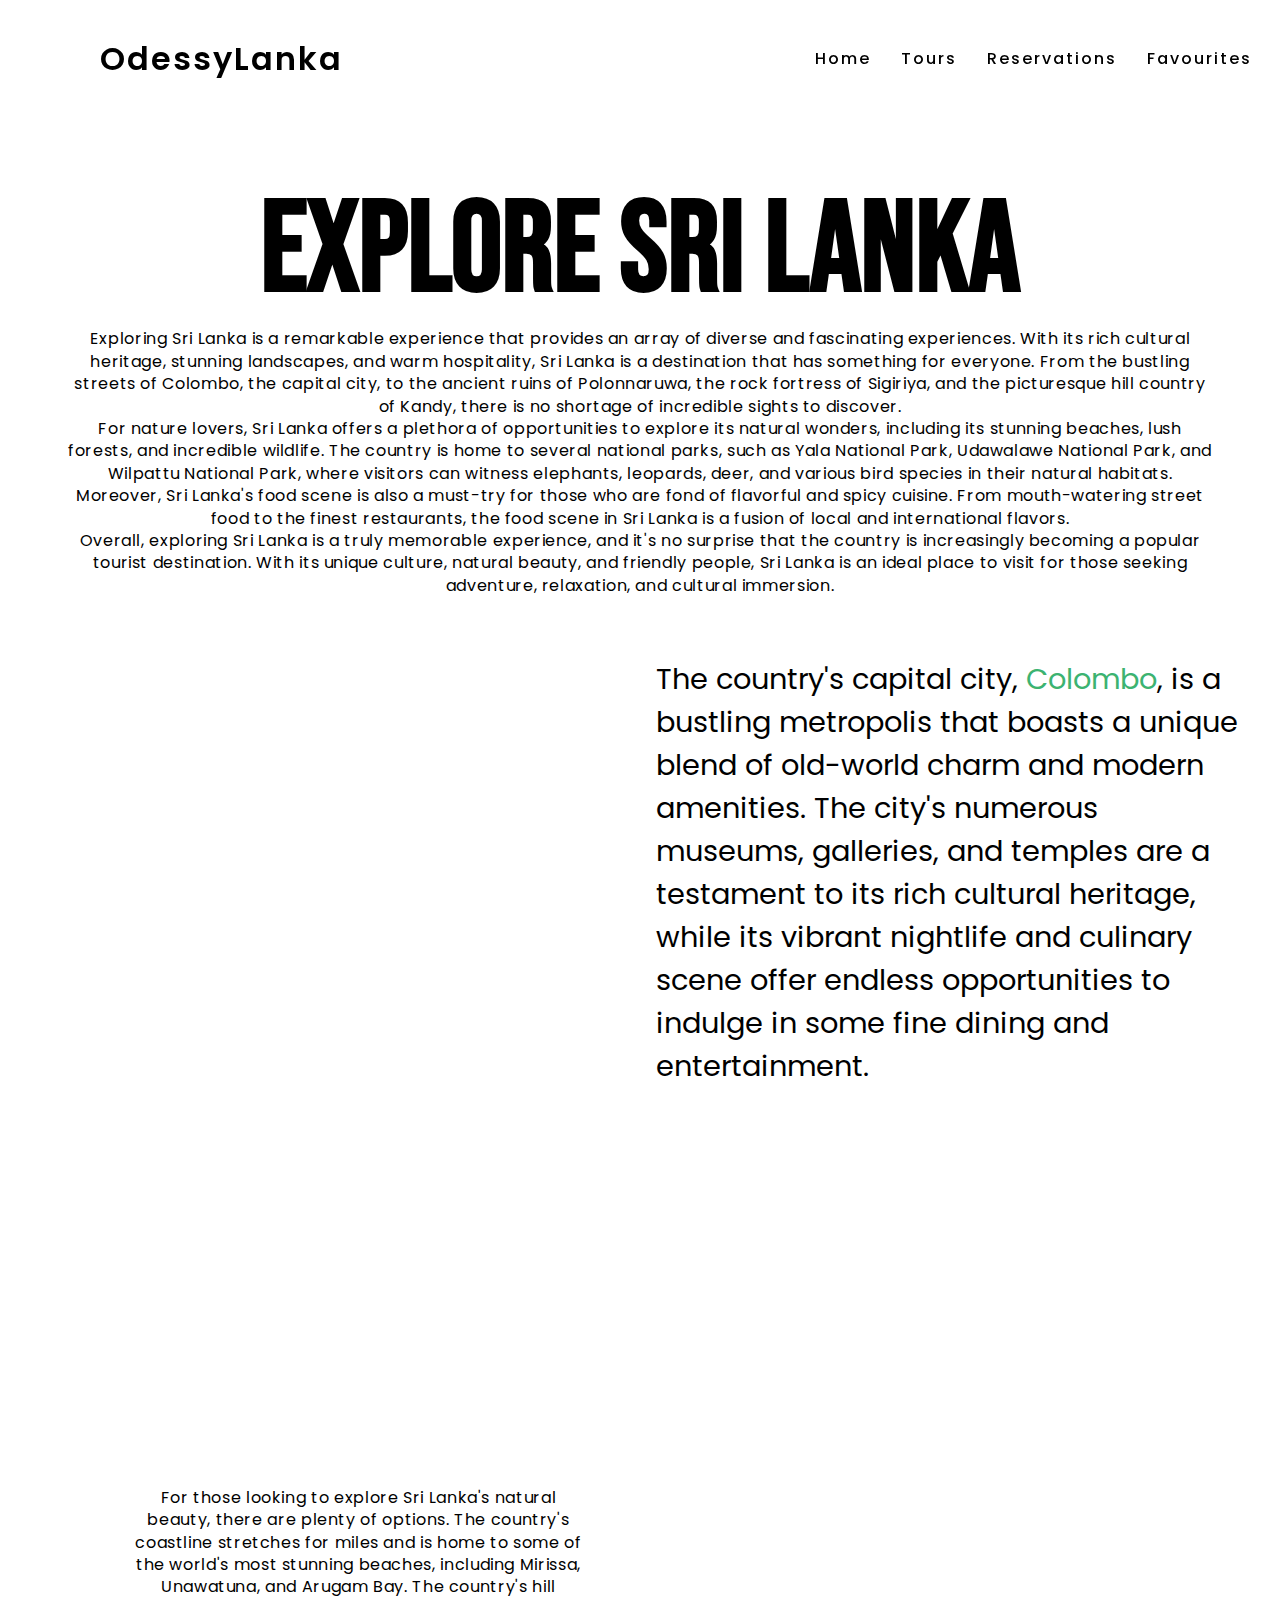
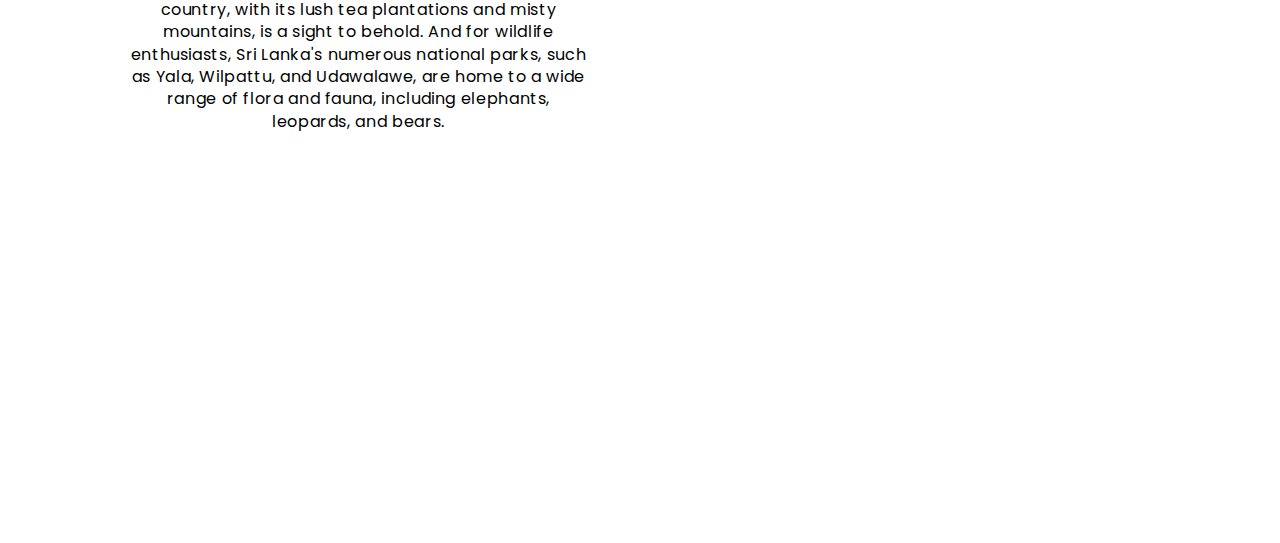
==== pages/exlporesl.html @ db80be50 "Add files via upload" ====
<!DOCTYPE html>
<html lang="en">
<head>
    <meta charset="UTF-8">
    <meta http-equiv="X-UA-Compatible" content="IE=edge">
    <meta name="viewport" content="width=device-width, initial-scale=1.0">
    <title>Explore Sri Lanka</title>

    <link rel="stylesheet" href="../css/tour.css">
    <script src="js/main.js"></script>
</head>
<body>
    <!-- navbar-->
    <header>
        <a href="#" class="logo">Odessy<span>Lanka</span></a>
        <ul>
            <li><a href="../index.html">Home</a></li>
            <li><a href="tours.html">Tours</a></li>
            <li><a href="../pages/reservations.html">Reservations</a></li>
            <li><a href="../pages/favourites.html">Favourites</a></li>
            <li><a href="#">Contact</a></li>
        </ul>
    </header>
    <script type="text/javascript">
        window.addEventListener('scroll', function() {
            let header = document.querySelector('header');
            header.classList.toggle('sticky', window.scrollY > 0);
          });
    </script>




    <section class="explore-section">
        <h1>EXPLORE SRI LANKA</h1>
         <p>Exploring Sri Lanka is a remarkable experience that provides an array of diverse and fascinating experiences. With its rich cultural heritage, stunning landscapes, and warm hospitality, Sri Lanka is a destination that has something for everyone. From the bustling streets of Colombo, the capital city, to the ancient ruins of Polonnaruwa, the rock fortress of Sigiriya, and the picturesque hill country of Kandy, there is no shortage of incredible sights to discover.<br>
            For nature lovers, Sri Lanka offers a plethora of opportunities to explore its natural wonders, including its stunning beaches, lush forests, and incredible wildlife. The country is home to several national parks, such as Yala National Park, Udawalawe National Park, and Wilpattu National Park, where visitors can witness elephants, leopards, deer, and various bird species in their natural habitats.<br>
            
            Moreover, Sri Lanka's food scene is also a must-try for those who are fond of flavorful and spicy cuisine. From mouth-watering street food to the finest restaurants, the food scene in Sri Lanka is a fusion of local and international flavors.<br>
            
            Overall, exploring Sri Lanka is a truly memorable experience, and it's no surprise that the country is increasingly becoming a popular tourist destination. With its unique culture, natural beauty, and friendly people, Sri Lanka is an ideal place to visit for those seeking adventure, relaxation, and cultural immersion.</p>
    </section>



    <div class="explore-capital">
        <div class="exp-left">

        </div>


        <div class="exp-right">
            <p>The country's capital city, <span>Colombo</span>, is a bustling metropolis that boasts a unique blend of old-world charm and modern amenities. The city's numerous museums, galleries, and temples are a testament to its rich cultural heritage, while its vibrant nightlife and culinary scene offer endless opportunities to indulge in some fine dining and entertainment.</p>
        </div>
    </div>



    <div class="explore-wild">
        <div class="expwild-left">

        </div>


        <div class="expwild-right">
            <p>For those looking to explore Sri Lanka's natural beauty, there are plenty of options. The country's coastline stretches for miles and is home to some of the world's most stunning beaches, including <span>Mirissa</span>, <span>Unawatuna</span>, and <span>Arugam Bay</span>. The country's hill country, with its lush tea plantations and misty mountains, is a sight to behold. And for wildlife enthusiasts, Sri Lanka's numerous national parks, such as <span>Yala</span>, Wilpattu, and <span>Udawalawe</span>, are home to a wide range of flora and fauna, including <span>elephants</span>, <span>leopards</span>, and bears.</p>
        </div>
    </div>
    
</body>
</html>
---- css/tour.css ----
@import url('https://fonts.googleapis.com/css2?family=Raleway:ital,wght@0,100;0,200;0,300;0,400;0,500;0,600;0,700;0,800;0,900;1,100;1,200;1,300;1,400;1,500;1,600;1,700;1,800;1,900&display=swap');
@import url('https://fonts.googleapis.com/css2?family=Bebas+Neue&display=swap');
@import url('https://fonts.googleapis.com/css2?family=Poppins:ital,wght@0,100;0,200;0,300;0,400;0,500;0,600;0,700;0,800;0,900;1,100;1,200;1,300;1,400;1,500;1,600;1,700;1,800;1,900&display=swap');

body {
    font-family: 'Poppins', sans-serif;
    margin: 0;
    padding: 0;
  }
  a {
    text-decoration: none;
  }

  /* NAVBAR START */
header {
    position: fixed;
    top: 0;
    left: 0;
    width: 100%;
    display: flex;
    justify-content: space-between;
    align-items: center;
    transition: 0.5s;
    padding: 30px 100px;
    z-index: 10000;
  }
  
  header.sticky {
    padding: 5px 100px;
    background: rgba(32, 32, 32, 0.623);
    backdrop-filter: blur(8.1px);
    -webkit-backdrop-filter: blur(8.1px);
  }
  
  header .logo {
    position: relative;
    font-weight: 600;
    color: #000;
    text-decoration: none;
    font-size: 2em;
    /* text-transform: uppercase; */
    letter-spacing: 2px;
    transition: 0.6s;
  }
  
  header ul {
    position: relative;
    display: flex;
    justify-content: center;
    align-items: center;
  }
  
  header ul li {
    position: relative;
    list-style: none;
  }
  
  header ul li a {
    position: relative;
    margin: 0 15px;
    text-decoration: none;
    color: #000;
    letter-spacing: 2px;
    font-weight: 500;
    transiton: 0.6s;
  }
  
  header.sticky .logo,
  header.sticky li a {
    color:#fafafa;;
  }
/* NAVBAR END */



/* MAIN AREA START */
.main{
    height: 100vh;
    padding:0 6em ;
}
.main h1{
    font-family: 'Bebas Neue', cursive;
    font-size: 6rem;
    padding-top: 0.6em;
    letter-spacing: 0.04em;
    line-height: 1em;
    margin-bottom: 0;
     margin-top: 0.8em;
     text-align: center;
}
.main h2{
    font-weight: 300;
}

.pref-container{
    width: 100%;
    display: flex;
    /* padding: 0.8em; */
}
.pref-left{
    width: 50%;
    padding: 0.8em;
}
.pref-right{
    width: 50%;
    padding: 0.8em;
}
.pref-left .base-card,.pref-right .base-card{
    padding: 1em;
    border: 1px solid #000;
    margin-bottom: 1.6em;
    vertical-align: middle;
    align-items: center;
    background-color: #fafafa;

}
.pref-left .base-card h1, .pref-right .base-card h1{
  padding-top: 0;
  margin-top: 0;
  letter-spacing: 0.04em;
  font-size: 3rem;
  text-align: center;
  justify-content: center;
  color: #383838;

}



.trending h1, .recently-added h1{
  font-size: 4rem;
  text-align: left;
  color: #383838;
  margin-top: 0;
}
/* MAIN AREA END*/






/* TRENDING START*/
.trending-container{
  display: flex;
  width: 100%;
}
.tr-slider{
  display: flex;
}
#c1{
  background-image: url("https://images.unsplash.com/photo-1569670380685-169d7737183d?ixlib=rb-4.0.3&ixid=MnwxMjA3fDB8MHxwaG90by1wYWdlfHx8fGVufDB8fHx8&auto=format&fit=crop&w=1374&q=80");
  background-size: 300px 420px;
}
#c2{
  background-image: url("https://images.unsplash.com/photo-1571406761758-9a3eed5338ef?ixlib=rb-4.0.3&ixid=MnwxMjA3fDB8MHxwaG90by1wYWdlfHx8fGVufDB8fHx8&auto=format&fit=crop&w=1374&q=80");
  background-size: 280px 400px;
}
#c3{
  background-image: url("https://images.unsplash.com/photo-1525849306000-cc26ceb5c1d7?ixlib=rb-4.0.3&ixid=MnwxMjA3fDB8MHxwaG90by1wYWdlfHx8fGVufDB8fHx8&auto=format&fit=crop&w=1470&q=80");
  background-size: 280px 400px;
}
#c4{
  background-image: url("https://images.unsplash.com/photo-1627895457805-c7bf42cb9873?ixlib=rb-4.0.3&ixid=MnwxMjA3fDB8MHxwaG90by1wYWdlfHx8fGVufDB8fHx8&auto=format&fit=crop&w=1374&q=80");
  background-size: 280px 400px;
}
#cc1{
  background-size: 280px 400px;
  background-image: url("https://images.pexels.com/photos/6031391/pexels-photo-6031391.jpeg?auto=compress&cs=tinysrgb&w=1260&h=750&dpr=1")
}
#cc2{
  background-size: 280px 400px;
  background-image: url("https://images.pexels.com/photos/3250362/pexels-photo-3250362.jpeg")
}
#cc3{
  background-size: 280px 400px;
  background-image: url("https://images.unsplash.com/photo-1586847956959-3f47dab7bfc9?ixlib=rb-4.0.3&ixid=MnwxMjA3fDB8MHxwaG90by1wYWdlfHx8fGVufDB8fHx8&auto=format&fit=crop&w=1374&q=80")
}
#cc4{
  background-size: 280px 400px;
  background-image: url("https://images.pexels.com/photos/3997986/pexels-photo-3997986.jpeg?auto=compress&cs=tinysrgb&w=1260&h=750&dpr=1")
}
.tr-card{
  margin: 10px;
  width: 300px;
  height: 400px;
  background-color: rgba(32, 32, 32, 0.623);
  /* border: 1px solid #383838; */
}
.tr-info{
  padding-left: 20px;
  padding-right: 20px;
  height: 350px;
  background-color: rgba(32, 32, 32, 0.178);
}
.dark-tint{
  background-color: rgba(32, 32, 32, 0.623);
}
.tr-card h3{
  font-family: 'Bebas Neue', cursive;
  font-size: 2rem;
  color: #fafafa;
  margin-top: 200px;
  margin-bottom: 0;

}
.tr-card p{
  font-size: 0.8rem;
  color: #fafafa;
  margin-top: 0;
  padding-bottom: 20px;
}
/* .tr-book{
  color: #fafafa;
  margin: 0;
  padding: 0.8em;
  background-color: #383838;
}
.tr-book a{
    color: #fafafa;
}
.tr-book h4{
  margin: 0;
  text-align: center;
  font-weight: 400;
}
.tr-book:hover{
  background-color: #fafafa;
  color: #383838;
  transition: 0.4s;
  cursor: pointer;
}
.tr-book:hover a{
  background-color: #fafafa;
  color: #383838;
} */
/* .quick-view a{
  padding: 0.5em;
  background-color: #fafafa;
  color: #383838;
  font-size: 0.8rem;
} */
/* TRENDING END*/














/* quick view test */
.modal-window {
  position: fixed;
  background-color: rgba(255, 255, 255, 0.25);
  top: 0;
  right: 0;
  bottom: 0;
  left: 0;
  z-index: 999;
  visibility: hidden;
  opacity: 0;
  pointer-events: none;
  transition: all 0.3s;
}
.modal-window:target {
  visibility: visible;
  opacity: 1;
  pointer-events: auto;
}
.modal-window > div {
  width: 60rem;
  position: absolute;
  top: 50%;
  left: 50%;
  transform: translate(-50%, -50%);
  padding: 2em;
  background: white;
  outline: 1px solid #000;
}
.modal-window header {
  font-weight: bold;
}
.modal-window h1 {
  font-size: 150%;
  margin: 0 0 15px;
}
.modal-close {
  color: #aaa;
  line-height: 50px;
  font-size: 80%;
  position: absolute;
  right: 0;
  text-align: center;
  top: 0;
  width: 70px;
  text-decoration: none;
}
.modal-close:hover {
  color: black;
}
/* Demo Styles */

.container {
  display: grid;
  justify-content: center;
  align-items: center;
  height: 100vh;
}

.modal-window div:not(:last-of-type) {
  margin-bottom: 15px;
}
.logo {
  max-width: 150px;
  display: block;
}
small {
  color: lightgray;
}
.btn {
  background-color: rgb(9, 119, 33);
  /* padding: 1em 1.5em; */
  text-decoration: none;
  z-index: 10000;
  color: #fafafa;
  display: block;
  width: 300px;
  padding-top: 0.8em;
  padding-bottom: 0.8em;
  text-align: center;
}
.btn i {
  padding-right: 0.3em;
}
.btn:hover{
  background-color: #fafafa;
  color: #000;
}

/* quick view test end*/






















/* reservations */
.reservations{
  font-family: 'Bebas Neue', cursive;
    font-size: 4rem;
    padding-top: 0.6em;
    letter-spacing: 0.04em;
    line-height: 1em;
    margin-bottom: 0;
     margin-top: 0.8em;
     text-align: center;
}











/* favourites */
.favourites-section{
  font-family: 'Bebas Neue', cursive;
    font-size: 4rem;
    padding-top: 0.6em;
    letter-spacing: 0.04em;
    line-height: 1em;
    margin-bottom: 0;
     margin-top: 0.8em;
     text-align: center;
}












/* explore sl */
.explore-section{
  font-family: 'Bebas Neue', cursive;
    font-size: 4rem;
    padding-top: 0.6em;
    margin-bottom: 0;
     margin-top: 0.8em;
     text-align: center;
     padding-left: 1em;
     padding-right: 1em;
}
.explore-section h1{
  margin-bottom: 0;
}

.explore-section p{
  font-size: 1rem;
  font-family: 'Poppins', sans-serif;
  line-height: 1.4em;
  margin-top: 0;
  letter-spacing: 0.04em;
}
.explore-capital{
  display: flex;
  height: 80vh;
  padding-left: 1em;
  padding-right: 1em;
}
.exp-left{
  width: 40%;
  padding: 1em;
  background-image: url("https://images.pexels.com/photos/12781426/pexels-photo-12781426.jpeg?auto=compress&cs=tinysrgb&w=1260&h=750&dpr=1");
  background-size: 350px 500px;
  background-repeat: no-repeat;
  background-position: center center;
}
.exp-right{
  width: 60%;
  padding: 1em;
}
.exp-right p{
  font-size: 1.8rem;
}
.exp-right span{
  color:mediumseagreen;
}
.explore-wild{
  font-family: 'Bebas Neue', cursive;
    font-size: 4rem;
    padding-top: 0.6em;
    margin-bottom: 0;
     margin-top: 0.8em;
     text-align: center;
     padding-left: 1em;
     padding-right: 1em;
}
.explore-wild p{
  font-size: 1rem;
  font-family: 'Poppins', sans-serif;
  line-height: 1.4em;
  margin-top: 0;
  letter-spacing: 0.04em;
}
.explore-wild{
  display: flex;
  height: 80vh;
  padding-left: 1em;
  padding-right: 1em;

}
.expwild-right{
  width: 40%;
  padding: 1em;
  background-image: url("https://images.pexels.com/photos/12781426/pexels-photo-12781426.jpeg?auto=compress&cs=tinysrgb&w=1260&h=750&dpr=1");
  background-size: 350px 500px;
  background-repeat: no-repeat;
  background-position: center center;
}
.exp-left{
  width: 60%;
  padding: 1em;
}
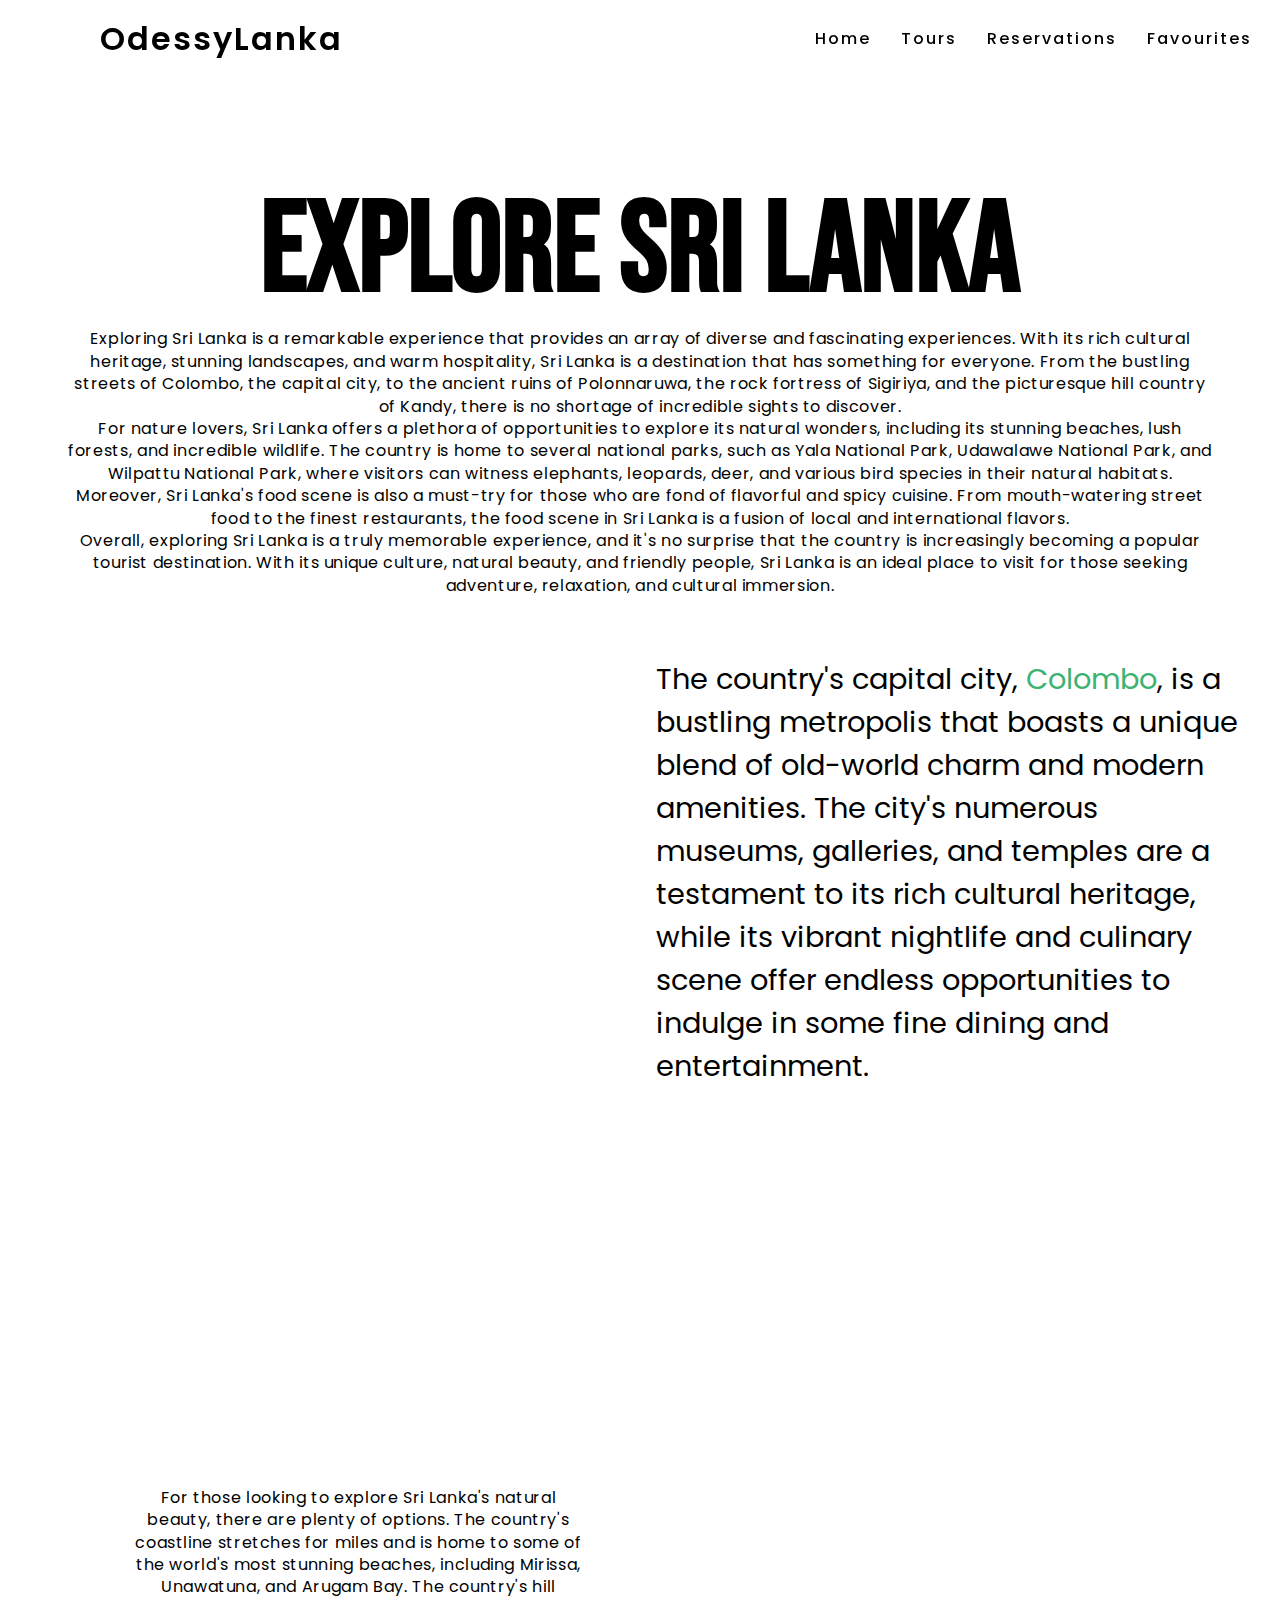
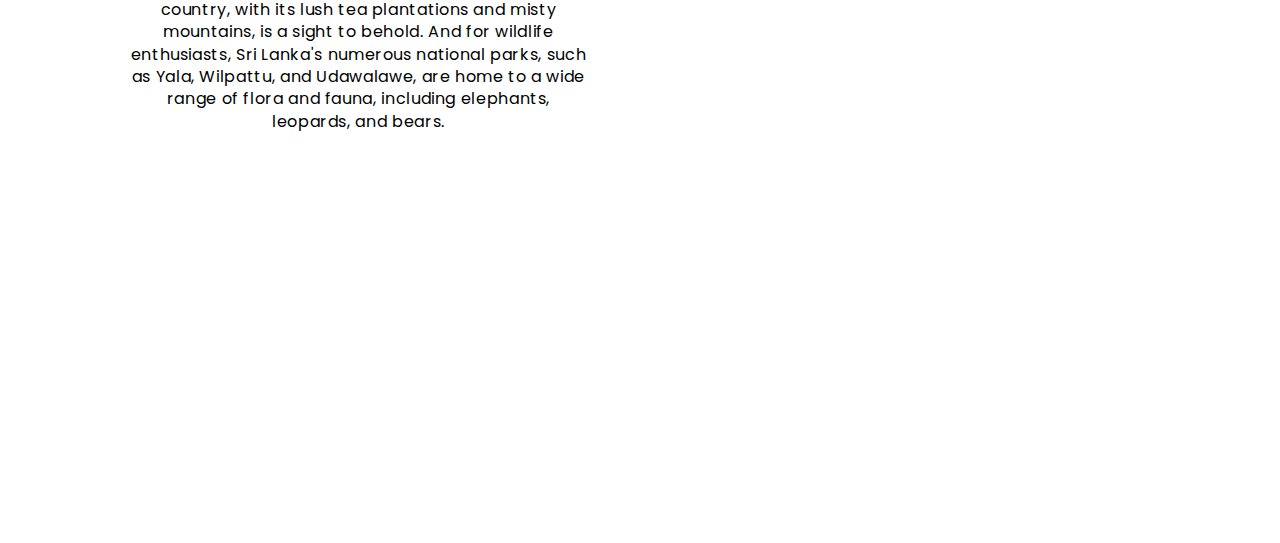
==== commit d9432b51: "first commit" ====
--- a/pages/exlporesl.html
+++ b/pages/exlporesl.html
@@ -1,71 +1,71 @@
-<!DOCTYPE html>
-<html lang="en">
-<head>
-    <meta charset="UTF-8">
-    <meta http-equiv="X-UA-Compatible" content="IE=edge">
-    <meta name="viewport" content="width=device-width, initial-scale=1.0">
-    <title>Explore Sri Lanka</title>
-
-    <link rel="stylesheet" href="../css/tour.css">
-    <script src="js/main.js"></script>
-</head>
-<body>
-    <!-- navbar-->
-    <header>
-        <a href="#" class="logo">Odessy<span>Lanka</span></a>
-        <ul>
-            <li><a href="../index.html">Home</a></li>
-            <li><a href="tours.html">Tours</a></li>
-            <li><a href="../pages/reservations.html">Reservations</a></li>
-            <li><a href="../pages/favourites.html">Favourites</a></li>
-            <li><a href="#">Contact</a></li>
-        </ul>
-    </header>
-    <script type="text/javascript">
-        window.addEventListener('scroll', function() {
-            let header = document.querySelector('header');
-            header.classList.toggle('sticky', window.scrollY > 0);
-          });
-    </script>
-
-
-
-
-    <section class="explore-section">
-        <h1>EXPLORE SRI LANKA</h1>
-         <p>Exploring Sri Lanka is a remarkable experience that provides an array of diverse and fascinating experiences. With its rich cultural heritage, stunning landscapes, and warm hospitality, Sri Lanka is a destination that has something for everyone. From the bustling streets of Colombo, the capital city, to the ancient ruins of Polonnaruwa, the rock fortress of Sigiriya, and the picturesque hill country of Kandy, there is no shortage of incredible sights to discover.<br>
-            For nature lovers, Sri Lanka offers a plethora of opportunities to explore its natural wonders, including its stunning beaches, lush forests, and incredible wildlife. The country is home to several national parks, such as Yala National Park, Udawalawe National Park, and Wilpattu National Park, where visitors can witness elephants, leopards, deer, and various bird species in their natural habitats.<br>
-            
-            Moreover, Sri Lanka's food scene is also a must-try for those who are fond of flavorful and spicy cuisine. From mouth-watering street food to the finest restaurants, the food scene in Sri Lanka is a fusion of local and international flavors.<br>
-            
-            Overall, exploring Sri Lanka is a truly memorable experience, and it's no surprise that the country is increasingly becoming a popular tourist destination. With its unique culture, natural beauty, and friendly people, Sri Lanka is an ideal place to visit for those seeking adventure, relaxation, and cultural immersion.</p>
-    </section>
-
-
-
-    <div class="explore-capital">
-        <div class="exp-left">
-
-        </div>
-
-
-        <div class="exp-right">
-            <p>The country's capital city, <span>Colombo</span>, is a bustling metropolis that boasts a unique blend of old-world charm and modern amenities. The city's numerous museums, galleries, and temples are a testament to its rich cultural heritage, while its vibrant nightlife and culinary scene offer endless opportunities to indulge in some fine dining and entertainment.</p>
-        </div>
-    </div>
-
-
-
-    <div class="explore-wild">
-        <div class="expwild-left">
-
-        </div>
-
-
-        <div class="expwild-right">
-            <p>For those looking to explore Sri Lanka's natural beauty, there are plenty of options. The country's coastline stretches for miles and is home to some of the world's most stunning beaches, including <span>Mirissa</span>, <span>Unawatuna</span>, and <span>Arugam Bay</span>. The country's hill country, with its lush tea plantations and misty mountains, is a sight to behold. And for wildlife enthusiasts, Sri Lanka's numerous national parks, such as <span>Yala</span>, Wilpattu, and <span>Udawalawe</span>, are home to a wide range of flora and fauna, including <span>elephants</span>, <span>leopards</span>, and bears.</p>
-        </div>
-    </div>
-    
-</body>
+<!DOCTYPE html>
+<html lang="en">
+<head>
+    <meta charset="UTF-8">
+    <meta http-equiv="X-UA-Compatible" content="IE=edge">
+    <meta name="viewport" content="width=device-width, initial-scale=1.0">
+    <title>Explore Sri Lanka</title>
+
+    <link rel="stylesheet" href="../css/tour.css">
+    <script src="js/main.js"></script>
+</head>
+<body>
+    <!-- navbar-->
+    <header>
+        <a href="#" class="logo">Odessy<span>Lanka</span></a>
+        <ul>
+            <li><a href="../index.html">Home</a></li>
+            <li><a href="tours.html">Tours</a></li>
+            <li><a href="../pages/reservations.html">Reservations</a></li>
+            <li><a href="../pages/favourites.html">Favourites</a></li>
+            <li><a href="#">Contact</a></li>
+        </ul>
+    </header>
+    <script type="text/javascript">
+        window.addEventListener('scroll', function() {
+            let header = document.querySelector('header');
+            header.classList.toggle('sticky', window.scrollY > 0);
+          });
+    </script>
+
+
+
+
+    <section class="explore-section">
+        <h1>EXPLORE SRI LANKA</h1>
+         <p>Exploring Sri Lanka is a remarkable experience that provides an array of diverse and fascinating experiences. With its rich cultural heritage, stunning landscapes, and warm hospitality, Sri Lanka is a destination that has something for everyone. From the bustling streets of Colombo, the capital city, to the ancient ruins of Polonnaruwa, the rock fortress of Sigiriya, and the picturesque hill country of Kandy, there is no shortage of incredible sights to discover.<br>
+            For nature lovers, Sri Lanka offers a plethora of opportunities to explore its natural wonders, including its stunning beaches, lush forests, and incredible wildlife. The country is home to several national parks, such as Yala National Park, Udawalawe National Park, and Wilpattu National Park, where visitors can witness elephants, leopards, deer, and various bird species in their natural habitats.<br>
+            
+            Moreover, Sri Lanka's food scene is also a must-try for those who are fond of flavorful and spicy cuisine. From mouth-watering street food to the finest restaurants, the food scene in Sri Lanka is a fusion of local and international flavors.<br>
+            
+            Overall, exploring Sri Lanka is a truly memorable experience, and it's no surprise that the country is increasingly becoming a popular tourist destination. With its unique culture, natural beauty, and friendly people, Sri Lanka is an ideal place to visit for those seeking adventure, relaxation, and cultural immersion.</p>
+    </section>
+
+
+
+    <div class="explore-capital">
+        <div class="exp-left">
+
+        </div>
+
+
+        <div class="exp-right">
+            <p>The country's capital city, <span>Colombo</span>, is a bustling metropolis that boasts a unique blend of old-world charm and modern amenities. The city's numerous museums, galleries, and temples are a testament to its rich cultural heritage, while its vibrant nightlife and culinary scene offer endless opportunities to indulge in some fine dining and entertainment.</p>
+        </div>
+    </div>
+
+
+
+    <div class="explore-wild">
+        <div class="expwild-left">
+
+        </div>
+
+
+        <div class="expwild-right">
+            <p>For those looking to explore Sri Lanka's natural beauty, there are plenty of options. The country's coastline stretches for miles and is home to some of the world's most stunning beaches, including <span>Mirissa</span>, <span>Unawatuna</span>, and <span>Arugam Bay</span>. The country's hill country, with its lush tea plantations and misty mountains, is a sight to behold. And for wildlife enthusiasts, Sri Lanka's numerous national parks, such as <span>Yala</span>, Wilpattu, and <span>Udawalawe</span>, are home to a wide range of flora and fauna, including <span>elephants</span>, <span>leopards</span>, and bears.</p>
+        </div>
+    </div>
+    
+</body>
 </html>--- a/css/tour.css
+++ b/css/tour.css
@@ -1,498 +1,920 @@
-@import url('https://fonts.googleapis.com/css2?family=Raleway:ital,wght@0,100;0,200;0,300;0,400;0,500;0,600;0,700;0,800;0,900;1,100;1,200;1,300;1,400;1,500;1,600;1,700;1,800;1,900&display=swap');
-@import url('https://fonts.googleapis.com/css2?family=Bebas+Neue&display=swap');
-@import url('https://fonts.googleapis.com/css2?family=Poppins:ital,wght@0,100;0,200;0,300;0,400;0,500;0,600;0,700;0,800;0,900;1,100;1,200;1,300;1,400;1,500;1,600;1,700;1,800;1,900&display=swap');
-
-body {
-    font-family: 'Poppins', sans-serif;
-    margin: 0;
-    padding: 0;
-  }
-  a {
-    text-decoration: none;
-  }
-
-  /* NAVBAR START */
-header {
-    position: fixed;
-    top: 0;
-    left: 0;
-    width: 100%;
-    display: flex;
-    justify-content: space-between;
-    align-items: center;
-    transition: 0.5s;
-    padding: 30px 100px;
-    z-index: 10000;
-  }
-  
-  header.sticky {
-    padding: 5px 100px;
-    background: rgba(32, 32, 32, 0.623);
-    backdrop-filter: blur(8.1px);
-    -webkit-backdrop-filter: blur(8.1px);
-  }
-  
-  header .logo {
-    position: relative;
-    font-weight: 600;
-    color: #000;
-    text-decoration: none;
-    font-size: 2em;
-    /* text-transform: uppercase; */
-    letter-spacing: 2px;
-    transition: 0.6s;
-  }
-  
-  header ul {
-    position: relative;
-    display: flex;
-    justify-content: center;
-    align-items: center;
-  }
-  
-  header ul li {
-    position: relative;
-    list-style: none;
-  }
-  
-  header ul li a {
-    position: relative;
-    margin: 0 15px;
-    text-decoration: none;
-    color: #000;
-    letter-spacing: 2px;
-    font-weight: 500;
-    transiton: 0.6s;
-  }
-  
-  header.sticky .logo,
-  header.sticky li a {
-    color:#fafafa;;
-  }
-/* NAVBAR END */
-
-
-
-/* MAIN AREA START */
-.main{
-    height: 100vh;
-    padding:0 6em ;
-}
-.main h1{
-    font-family: 'Bebas Neue', cursive;
-    font-size: 6rem;
-    padding-top: 0.6em;
-    letter-spacing: 0.04em;
-    line-height: 1em;
-    margin-bottom: 0;
-     margin-top: 0.8em;
-     text-align: center;
-}
-.main h2{
-    font-weight: 300;
-}
-
-.pref-container{
-    width: 100%;
-    display: flex;
-    /* padding: 0.8em; */
-}
-.pref-left{
-    width: 50%;
-    padding: 0.8em;
-}
-.pref-right{
-    width: 50%;
-    padding: 0.8em;
-}
-.pref-left .base-card,.pref-right .base-card{
-    padding: 1em;
-    border: 1px solid #000;
-    margin-bottom: 1.6em;
-    vertical-align: middle;
-    align-items: center;
-    background-color: #fafafa;
-
-}
-.pref-left .base-card h1, .pref-right .base-card h1{
-  padding-top: 0;
-  margin-top: 0;
-  letter-spacing: 0.04em;
-  font-size: 3rem;
-  text-align: center;
-  justify-content: center;
-  color: #383838;
-
-}
-
-
-
-.trending h1, .recently-added h1{
-  font-size: 4rem;
-  text-align: left;
-  color: #383838;
-  margin-top: 0;
-}
-/* MAIN AREA END*/
-
-
-
-
-
-
-/* TRENDING START*/
-.trending-container{
-  display: flex;
-  width: 100%;
-}
-.tr-slider{
-  display: flex;
-}
-#c1{
-  background-image: url("https://images.unsplash.com/photo-1569670380685-169d7737183d?ixlib=rb-4.0.3&ixid=MnwxMjA3fDB8MHxwaG90by1wYWdlfHx8fGVufDB8fHx8&auto=format&fit=crop&w=1374&q=80");
-  background-size: 300px 420px;
-}
-#c2{
-  background-image: url("https://images.unsplash.com/photo-1571406761758-9a3eed5338ef?ixlib=rb-4.0.3&ixid=MnwxMjA3fDB8MHxwaG90by1wYWdlfHx8fGVufDB8fHx8&auto=format&fit=crop&w=1374&q=80");
-  background-size: 280px 400px;
-}
-#c3{
-  background-image: url("https://images.unsplash.com/photo-1525849306000-cc26ceb5c1d7?ixlib=rb-4.0.3&ixid=MnwxMjA3fDB8MHxwaG90by1wYWdlfHx8fGVufDB8fHx8&auto=format&fit=crop&w=1470&q=80");
-  background-size: 280px 400px;
-}
-#c4{
-  background-image: url("https://images.unsplash.com/photo-1627895457805-c7bf42cb9873?ixlib=rb-4.0.3&ixid=MnwxMjA3fDB8MHxwaG90by1wYWdlfHx8fGVufDB8fHx8&auto=format&fit=crop&w=1374&q=80");
-  background-size: 280px 400px;
-}
-#cc1{
-  background-size: 280px 400px;
-  background-image: url("https://images.pexels.com/photos/6031391/pexels-photo-6031391.jpeg?auto=compress&cs=tinysrgb&w=1260&h=750&dpr=1")
-}
-#cc2{
-  background-size: 280px 400px;
-  background-image: url("https://images.pexels.com/photos/3250362/pexels-photo-3250362.jpeg")
-}
-#cc3{
-  background-size: 280px 400px;
-  background-image: url("https://images.unsplash.com/photo-1586847956959-3f47dab7bfc9?ixlib=rb-4.0.3&ixid=MnwxMjA3fDB8MHxwaG90by1wYWdlfHx8fGVufDB8fHx8&auto=format&fit=crop&w=1374&q=80")
-}
-#cc4{
-  background-size: 280px 400px;
-  background-image: url("https://images.pexels.com/photos/3997986/pexels-photo-3997986.jpeg?auto=compress&cs=tinysrgb&w=1260&h=750&dpr=1")
-}
-.tr-card{
-  margin: 10px;
-  width: 300px;
-  height: 400px;
-  background-color: rgba(32, 32, 32, 0.623);
-  /* border: 1px solid #383838; */
-}
-.tr-info{
-  padding-left: 20px;
-  padding-right: 20px;
-  height: 350px;
-  background-color: rgba(32, 32, 32, 0.178);
-}
-.dark-tint{
-  background-color: rgba(32, 32, 32, 0.623);
-}
-.tr-card h3{
-  font-family: 'Bebas Neue', cursive;
-  font-size: 2rem;
-  color: #fafafa;
-  margin-top: 200px;
-  margin-bottom: 0;
-
-}
-.tr-card p{
-  font-size: 0.8rem;
-  color: #fafafa;
-  margin-top: 0;
-  padding-bottom: 20px;
-}
-/* .tr-book{
-  color: #fafafa;
-  margin: 0;
-  padding: 0.8em;
-  background-color: #383838;
-}
-.tr-book a{
-    color: #fafafa;
-}
-.tr-book h4{
-  margin: 0;
-  text-align: center;
-  font-weight: 400;
-}
-.tr-book:hover{
-  background-color: #fafafa;
-  color: #383838;
-  transition: 0.4s;
-  cursor: pointer;
-}
-.tr-book:hover a{
-  background-color: #fafafa;
-  color: #383838;
-} */
-/* .quick-view a{
-  padding: 0.5em;
-  background-color: #fafafa;
-  color: #383838;
-  font-size: 0.8rem;
-} */
-/* TRENDING END*/
-
-
-
-
-
-
-
-
-
-
-
-
-
-
-/* quick view test */
-.modal-window {
-  position: fixed;
-  background-color: rgba(255, 255, 255, 0.25);
-  top: 0;
-  right: 0;
-  bottom: 0;
-  left: 0;
-  z-index: 999;
-  visibility: hidden;
-  opacity: 0;
-  pointer-events: none;
-  transition: all 0.3s;
-}
-.modal-window:target {
-  visibility: visible;
-  opacity: 1;
-  pointer-events: auto;
-}
-.modal-window > div {
-  width: 60rem;
-  position: absolute;
-  top: 50%;
-  left: 50%;
-  transform: translate(-50%, -50%);
-  padding: 2em;
-  background: white;
-  outline: 1px solid #000;
-}
-.modal-window header {
-  font-weight: bold;
-}
-.modal-window h1 {
-  font-size: 150%;
-  margin: 0 0 15px;
-}
-.modal-close {
-  color: #aaa;
-  line-height: 50px;
-  font-size: 80%;
-  position: absolute;
-  right: 0;
-  text-align: center;
-  top: 0;
-  width: 70px;
-  text-decoration: none;
-}
-.modal-close:hover {
-  color: black;
-}
-/* Demo Styles */
-
-.container {
-  display: grid;
-  justify-content: center;
-  align-items: center;
-  height: 100vh;
-}
-
-.modal-window div:not(:last-of-type) {
-  margin-bottom: 15px;
-}
-.logo {
-  max-width: 150px;
-  display: block;
-}
-small {
-  color: lightgray;
-}
-.btn {
-  background-color: rgb(9, 119, 33);
-  /* padding: 1em 1.5em; */
-  text-decoration: none;
-  z-index: 10000;
-  color: #fafafa;
-  display: block;
-  width: 300px;
-  padding-top: 0.8em;
-  padding-bottom: 0.8em;
-  text-align: center;
-}
-.btn i {
-  padding-right: 0.3em;
-}
-.btn:hover{
-  background-color: #fafafa;
-  color: #000;
-}
-
-/* quick view test end*/
-
-
-
-
-
-
-
-
-
-
-
-
-
-
-
-
-
-
-
-
-
-
-/* reservations */
-.reservations{
-  font-family: 'Bebas Neue', cursive;
-    font-size: 4rem;
-    padding-top: 0.6em;
-    letter-spacing: 0.04em;
-    line-height: 1em;
-    margin-bottom: 0;
-     margin-top: 0.8em;
-     text-align: center;
-}
-
-
-
-
-
-
-
-
-
-
-
-/* favourites */
-.favourites-section{
-  font-family: 'Bebas Neue', cursive;
-    font-size: 4rem;
-    padding-top: 0.6em;
-    letter-spacing: 0.04em;
-    line-height: 1em;
-    margin-bottom: 0;
-     margin-top: 0.8em;
-     text-align: center;
-}
-
-
-
-
-
-
-
-
-
-
-
-
-/* explore sl */
-.explore-section{
-  font-family: 'Bebas Neue', cursive;
-    font-size: 4rem;
-    padding-top: 0.6em;
-    margin-bottom: 0;
-     margin-top: 0.8em;
-     text-align: center;
-     padding-left: 1em;
-     padding-right: 1em;
-}
-.explore-section h1{
-  margin-bottom: 0;
-}
-
-.explore-section p{
-  font-size: 1rem;
-  font-family: 'Poppins', sans-serif;
-  line-height: 1.4em;
-  margin-top: 0;
-  letter-spacing: 0.04em;
-}
-.explore-capital{
-  display: flex;
-  height: 80vh;
-  padding-left: 1em;
-  padding-right: 1em;
-}
-.exp-left{
-  width: 40%;
-  padding: 1em;
-  background-image: url("https://images.pexels.com/photos/12781426/pexels-photo-12781426.jpeg?auto=compress&cs=tinysrgb&w=1260&h=750&dpr=1");
-  background-size: 350px 500px;
-  background-repeat: no-repeat;
-  background-position: center center;
-}
-.exp-right{
-  width: 60%;
-  padding: 1em;
-}
-.exp-right p{
-  font-size: 1.8rem;
-}
-.exp-right span{
-  color:mediumseagreen;
-}
-.explore-wild{
-  font-family: 'Bebas Neue', cursive;
-    font-size: 4rem;
-    padding-top: 0.6em;
-    margin-bottom: 0;
-     margin-top: 0.8em;
-     text-align: center;
-     padding-left: 1em;
-     padding-right: 1em;
-}
-.explore-wild p{
-  font-size: 1rem;
-  font-family: 'Poppins', sans-serif;
-  line-height: 1.4em;
-  margin-top: 0;
-  letter-spacing: 0.04em;
-}
-.explore-wild{
-  display: flex;
-  height: 80vh;
-  padding-left: 1em;
-  padding-right: 1em;
-
-}
-.expwild-right{
-  width: 40%;
-  padding: 1em;
-  background-image: url("https://images.pexels.com/photos/12781426/pexels-photo-12781426.jpeg?auto=compress&cs=tinysrgb&w=1260&h=750&dpr=1");
-  background-size: 350px 500px;
-  background-repeat: no-repeat;
-  background-position: center center;
-}
-.exp-left{
-  width: 60%;
-  padding: 1em;
-}
-
-
+@import url('https://fonts.googleapis.com/css2?family=Raleway:ital,wght@0,100;0,200;0,300;0,400;0,500;0,600;0,700;0,800;0,900;1,100;1,200;1,300;1,400;1,500;1,600;1,700;1,800;1,900&display=swap');
+@import url('https://fonts.googleapis.com/css2?family=Bebas+Neue&display=swap');
+@import url('https://fonts.googleapis.com/css2?family=Poppins:ital,wght@0,100;0,200;0,300;0,400;0,500;0,600;0,700;0,800;0,900;1,100;1,200;1,300;1,400;1,500;1,600;1,700;1,800;1,900&display=swap');
+
+body {
+    font-family: 'Poppins', sans-serif;
+    margin: 0;
+    padding: 0;
+  }
+  a {
+    text-decoration: none;
+  }
+
+  /* NAVBAR START */
+header {
+    position: fixed;
+    top: 0;
+    left: 0;
+    width: 100%;
+    display: flex;
+    justify-content: space-between;
+    align-items: center;
+    transition: 0.5s;
+    padding: 10px 100px;
+    z-index: 10000;
+  }
+  
+  header.sticky {
+    padding: 5px 100px;
+    background: rgba(32, 32, 32, 0.623);
+    backdrop-filter: blur(8.1px);
+    -webkit-backdrop-filter: blur(8.1px);
+  }
+  
+  header .logo {
+    position: relative;
+    font-weight: 600;
+    color: #000;
+    text-decoration: none;
+    font-size: 2em;
+    /* text-transform: uppercase; */
+    letter-spacing: 2px;
+    transition: 0.6s;
+  }
+  
+  header ul {
+    position: relative;
+    display: flex;
+    justify-content: center;
+    align-items: center;
+  }
+  
+  header ul li {
+    position: relative;
+    list-style: none;
+  }
+  
+  header ul li a {
+    position: relative;
+    margin: 0 15px;
+    text-decoration: none;
+    color: #000;
+    letter-spacing: 2px;
+    font-weight: 500;
+    transiton: 0.6s;
+  }
+  
+  header.sticky .logo,
+  header.sticky li a {
+    color:#fafafa;;
+  }
+/* NAVBAR END */
+
+
+
+/* MAIN AREA START */
+.main{
+    height: 100vh;
+    padding:0 6em ;
+}
+.main h1{
+    font-family: 'Bebas Neue', cursive;
+    font-size: 6rem;
+    padding-top: 0.6em;
+    letter-spacing: 0.04em;
+    line-height: 1em;
+    margin-bottom: 0;
+     margin-top: 0.8em;
+     text-align: center;
+}
+.main h2{
+    font-weight: 300;
+}
+
+.pref-container{
+    width: 100%;
+    display: flex;
+    /* padding: 0.8em; */
+}
+.pref-left{
+    width: 50%;
+    padding: 0.8em;
+}
+.pref-right{
+    width: 50%;
+    padding: 0.8em;
+}
+.pref-left .base-card,.pref-right .base-card{
+    padding: 1em;
+    border: 1px solid #000;
+    margin-bottom: 1.6em;
+    vertical-align: middle;
+    align-items: center;
+    background-color: #fafafa;
+
+}
+.pref-left .base-card h1, .pref-right .base-card h1{
+  padding-top: 0;
+  margin-top: 0;
+  letter-spacing: 0.04em;
+  font-size: 3rem;
+  text-align: center;
+  justify-content: center;
+  color: #383838;
+
+}
+
+
+
+.trending h1, .recently-added h1{
+  font-size: 4rem;
+  text-align: left;
+  color: #383838;
+  margin-top: 0;
+}
+/* MAIN AREA END*/
+
+
+
+
+
+
+/* TRENDING START*/
+.trending-container{
+  display: flex;
+  width: 100%;
+  justify-content: center;
+}
+.tr-slider{
+  display: flex;
+}
+#c1{
+  background-image: url("https://images.unsplash.com/photo-1569670380685-169d7737183d?ixlib=rb-4.0.3&ixid=MnwxMjA3fDB8MHxwaG90by1wYWdlfHx8fGVufDB8fHx8&auto=format&fit=crop&w=1374&q=80");
+  background-size: 300px 420px;
+}
+#c2{
+  background-image: url("https://images.unsplash.com/photo-1571406761758-9a3eed5338ef?ixlib=rb-4.0.3&ixid=MnwxMjA3fDB8MHxwaG90by1wYWdlfHx8fGVufDB8fHx8&auto=format&fit=crop&w=1374&q=80");
+  background-size: 300px 420px;
+}
+#c3{
+  background-image: url("https://images.unsplash.com/photo-1525849306000-cc26ceb5c1d7?ixlib=rb-4.0.3&ixid=MnwxMjA3fDB8MHxwaG90by1wYWdlfHx8fGVufDB8fHx8&auto=format&fit=crop&w=1470&q=80");
+  background-size: 300px 420px;
+}
+#c4{
+  background-image: url("https://images.unsplash.com/photo-1627895457805-c7bf42cb9873?ixlib=rb-4.0.3&ixid=MnwxMjA3fDB8MHxwaG90by1wYWdlfHx8fGVufDB8fHx8&auto=format&fit=crop&w=1374&q=80");
+  background-size: 300px 420px;
+}
+
+#cc1{
+  background-size: 280px 400px;
+  background-image: url("https://images.pexels.com/photos/6031391/pexels-photo-6031391.jpeg?auto=compress&cs=tinysrgb&w=1260&h=750&dpr=1")
+}
+#cc2{
+  background-size: 280px 400px;
+  background-image: url("https://images.pexels.com/photos/3250362/pexels-photo-3250362.jpeg")
+}
+#cc3{
+  background-size: 280px 400px;
+  background-image: url("https://images.unsplash.com/photo-1586847956959-3f47dab7bfc9?ixlib=rb-4.0.3&ixid=MnwxMjA3fDB8MHxwaG90by1wYWdlfHx8fGVufDB8fHx8&auto=format&fit=crop&w=1374&q=80")
+}
+#cc4{
+  background-size: 280px 400px;
+  background-image: url("https://images.pexels.com/photos/3997986/pexels-photo-3997986.jpeg?auto=compress&cs=tinysrgb&w=1260&h=750&dpr=1")
+}
+.tr-card{
+  margin: 10px;
+  width: 300px;
+  height: 400px;
+  background-color: rgba(32, 32, 32, 0.623);
+  /* border: 1px solid #383838; */
+}
+.tr-info{
+  padding-left: 20px;
+  padding-right: 20px;
+  height: 350px;
+  background-color: rgba(32, 32, 32, 0.178);
+}
+.dark-tint{
+  background-color: rgba(32, 32, 32, 0.623);
+}
+.tr-card h3{
+  font-family: 'Bebas Neue', cursive;
+  font-size: 2rem;
+  color: #fafafa;
+  margin-top: 200px;
+  margin-bottom: 0;
+
+}
+.tr-info p{
+  font-size: 0.8rem;
+  color: #fafafa;
+  margin-top: 0;
+  padding-bottom: 20px;
+}
+/* .tr-book{
+  color: #fafafa;
+  margin: 0;
+  padding: 0.8em;
+  background-color: #383838;
+}
+.tr-book a{
+    color: #fafafa;
+}
+.tr-book h4{
+  margin: 0;
+  text-align: center;
+  font-weight: 400;
+}
+.tr-book:hover{
+  background-color: #fafafa;
+  color: #383838;
+  transition: 0.4s;
+  cursor: pointer;
+}
+.tr-book:hover a{
+  background-color: #fafafa;
+  color: #383838;
+} */
+/* .quick-view a{
+  padding: 0.5em;
+  background-color: #fafafa;
+  color: #383838;
+  font-size: 0.8rem;
+} */
+/* TRENDING END*/
+
+
+
+
+
+
+
+
+
+
+
+
+
+
+/* quick view test */
+.modal-window {
+  position: fixed;
+  background-color: rgba(255, 255, 255, 0.25);
+  top: 0;
+  right: 0;
+  bottom: 0;
+  left: 0;
+  z-index: 999;
+  visibility: hidden;
+  opacity: 0;
+  pointer-events: none;
+  transition: all 0.3s;
+
+  
+}
+.modal-window:target {
+  visibility: visible;
+  opacity: 1;
+  pointer-events: auto;
+}
+.modal-window > div {
+  width: 60rem;
+  height: 26em;
+  position: absolute;
+  top: 50%;
+  left: 50%;
+  transform: translate(-50%, -50%);
+  padding: 2em;
+  background: white;
+  outline: 1px solid #000;
+  overflow-y: scroll;
+
+}
+.modal-window header {
+  font-weight: bold;
+}
+.modal-window h1 {
+  font-size: 3em;
+  margin-top: 0;
+  padding-top: 0;
+}
+.modal-close {
+  color: #aaa;
+  line-height: 50px;
+  font-size: 80%;
+  position: absolute;
+  right: 0;
+  text-align: center;
+  top: 0;
+  width: 70px;
+  text-decoration: none;
+}
+.modal-close:hover {
+  color: black;
+}
+/* Demo Styles */
+
+.container {
+  display: grid;
+  justify-content: center;
+  align-items: center;
+  height: 100vh;
+}
+
+.modal-window div:not(:last-of-type) {
+  margin-bottom: 15px;
+}
+.logo {
+  max-width: 150px;
+  display: block;
+}
+small {
+  color: lightgray;
+}
+.btn {
+  background-color: rgb(9, 119, 33);
+  /* padding: 1em 1.5em; */
+  text-decoration: none;
+  z-index: 10000;
+  color: #fafafa;
+  display: block;
+  width: 300px;
+  padding-top: 0.8em;
+  padding-bottom: 0.8em;
+  text-align: center;
+}
+.btn i {
+  padding-right: 0.3em;
+}
+.btn:hover{
+  background-color: #fafafa;
+  color: #000;
+}
+
+
+
+
+.modal-divide{
+  width: 100%;
+  display: flex;
+  /* overflow-y: scroll; */
+}
+.mleft{
+  width: 50%;
+  height: 12em;
+  background-image: url("https://images.unsplash.com/photo-1569670380685-169d7737183d?ixlib=rb-4.0.3&ixid=MnwxMjA3fDB8MHxwaG90by1wYWdlfHx8fGVufDB8fHx8&auto=format&fit=crop&w=1374&q=80");
+  padding: 1em;
+  background-size: 500px 620px;
+  background-repeat: no-repeat;
+}
+.mright{
+  width: 50%;
+  padding: 1em;
+
+}
+.mbtns{
+  width: 100%;
+  display: flex;
+}
+.mbtns a{
+  width: 50%;
+  text-align: center;
+  padding: 0.6em;
+  margin: 0.3em;
+}
+.mbtns .l1{
+  background-color: #fafafa;
+  border: 1px solid #000;
+  color: #000;
+}
+.mbtns .l1:hover{
+  background-color: #000;
+  color: #fafafa;
+}
+.mbtns .l2{
+  background-color: #000a;
+  color: #fafafa;
+}
+
+
+.micons{
+  width: 100%;
+  display: flex;
+}
+.micons .icl{
+  width: 50%;
+  display: inline-block;
+  margin-bottom: 0;
+}
+.micons .icl h2{
+  font-size: 1rem;
+  text-align: center;
+  margin: 0;
+  padding-bottom: 0.3em;
+}
+.micons .icl i{
+  font-size: 2rem;
+  text-align: center;
+  justify-content: center;
+}
+.micons .icr{
+  width: 50%;
+  display: inline-block;
+}
+.micons .icr h2{
+  font-size: 1rem;
+  text-align: center;
+  margin: 0;
+}
+.micons .icr i{
+  font-size: 2rem;
+  text-align: center;
+}
+.ic-info{
+  width: 100%;
+  text-align: center;
+}
+
+
+
+.full-tour-info h2{
+  font-size: 1.4rem;
+  margin-bottom: 0;
+  margin-top: 0;
+}
+.full-tour-info h1{
+  padding-top: 0;
+}
+.full-tour-info p{
+  color: #383838;
+  padding-bottom: 0;
+  margin-top: 0;
+}
+
+/* quick view test end*/
+
+
+
+
+
+
+
+
+
+
+
+
+/* accordian css */
+details div {
+	/* border-left: 2px solid #000;
+	border-right: 2px solid #000;
+	border-bottom: 2px solid #000; */
+	padding: 1.5em;
+}
+
+details div > * + * {
+	margin-top: 1.5em;
+}
+
+details + details {
+	margin-top: .5rem;
+}
+
+summary {
+	list-style: none;
+}
+
+summary::-webkit-details-marker {
+	display: none;
+}
+
+summary {
+	border: 2px solid #000;
+	padding: .75em 1em;
+	cursor: pointer;
+	position: relative;
+	padding-left: calc(1.75rem + .75rem + .75rem);
+}
+
+summary:before {
+	position: absolute;
+	top: 50%;
+	transform: translateY(-50%);
+	left: .75rem;
+	content: "↓";
+	width: 1.75rem;
+	height: 1.75rem;
+	background-color: #000;
+	color: #FFF;
+	display: inline-flex;
+	justify-content: center;
+	align-items: center;
+	flex-shrink: 0;
+}
+details .tp-acc h2{
+  font-size: 1.2rem;
+  margin-bottom: 0;
+  margin: 0;
+  margin-top: 0;
+}
+details .tp-acc p{
+  color: #000;
+  padding-bottom: 0;
+  margin-top: 0;
+}
+.tp-acc-p{
+  color: #000;
+}
+.tp-acc-p span{
+  font-weight: 600;
+}
+.tp-acc-conc{
+  font-size: 0.8rem;
+}
+
+details[open] summary {
+	background-color: #eee;
+}
+
+details[open] summary:before {
+	content: "↑";
+}
+
+summary:hover {
+	background-color: #eee;
+}
+
+/* a {
+	color: inherit;
+	font-weight: 600;
+	text-decoration: none;
+	box-shadow: 0 1px 0 0;
+} */
+
+a:hover {
+	box-shadow: 0 3px 0 0;
+}
+.tp-att h2{
+  padding-bottom: 0;
+  margin-top: 0;
+  margin-bottom: 0;
+}
+.tp-att p{
+  margin-top: 0;
+}
+.tp-att p span{
+  font-weight: 600;
+}
+/* hover to show image styling */
+.tp-att .sigiriya{
+  display: none;
+  position: absolute;
+  height: 200px;
+  z-index: -100;
+  transition: 0.1s;
+  transform: translateY(-80%);
+  margin-left: 30em;
+}
+.tp-att .att1 .pat1:hover .sigiriya{
+  cursor: pointer;
+  display: block;
+}
+
+.tp-att .dambulla{
+  display: none;
+  position: absolute;
+  height: 200px;
+  z-index: -100;
+  transition: 0.1s;
+  transform: translateY(-80%);
+  margin-left: 30em;
+}
+.tp-att .att2 .pat2:hover .dambulla{
+  cursor: pointer;
+  display: block;
+}
+
+.tp-att .polo{
+  display: none;
+  position: absolute;
+  height: 200px;
+  z-index: -100;
+  transition: 0.1s;
+  transform: translateY(-80%);
+  margin-left: 30em;
+}
+.tp-att .att3 .pat3:hover .polo{
+  cursor: pointer;
+  display: block;
+}
+.tp-att .minneri{
+  display: none;
+  position: absolute;
+  height: 200px;
+  z-index: -100;
+  transition: 0.1s;
+  transform: translateY(-80%);
+  margin-left: 30em;
+}
+.tp-att .att4 .pat4:hover .minneri{
+  cursor: pointer;
+  display: block;
+}
+.tp-att .spicegr{
+  display: none;
+  position: absolute;
+  height: 200px;
+  z-index: -100;
+  transition: 0.1s;
+  transform: translateY(-80%);
+  margin-left: 30em;
+}
+.tp-att .att5 .pat5:hover .spicegr{
+  cursor: pointer;
+  display: block;
+}
+.tp-att .kantt{
+  display: none;
+  position: absolute;
+  height: 200px;
+  z-index: -100;
+  transition: 0.1s;
+  transform: translateY(-80%);
+  margin-left: 30em;
+}
+.tp-att .att6 .pat6:hover .kantt{
+  cursor: pointer;
+  display: block;
+}
+
+.tp-att .botani{
+  display: none;
+  position: absolute;
+  height: 200px;
+  z-index: -100;
+  transition: 0.1s;
+  transform: translateY(-80%);
+  margin-left: 30em;
+}
+.tp-att .att7 .pat7:hover .botani{
+  cursor: pointer;
+  display: block;
+}
+
+.tp-att .klake{
+  display: none;
+  position: absolute;
+  height: 200px;
+  z-index: -100;
+  transition: 0.1s;
+  transform: translateY(-80%);
+  margin-left: 30em;
+}
+.tp-att .att8 .pat8:hover .klake{
+  cursor: pointer;
+  display: block;
+}
+
+.tp-att .kdance{
+  display: none;
+  position: absolute;
+  height: 200px;
+  z-index: -100;
+  transition: 0.1s;
+  transform: translateY(-80%);
+  margin-left: 30em;
+}
+.tp-att .att9 .pat9:hover .kdance{
+  cursor: pointer;
+  display: block;
+}
+
+.tp-att .ganga{
+  display: none;
+  position: absolute;
+  height: 200px;
+  z-index: -100;
+  transition: 0.1s;
+  transform: translateY(-80%);
+  margin-left: 30em;
+}
+.tp-att .att10 .pat10:hover .ganga{
+  cursor: pointer;
+  display: block;
+}
+
+.tp-att .muse{
+  display: none;
+  position: absolute;
+  height: 200px;
+  z-index: -100;
+  transition: 0.1s;
+  transform: translateY(-80%);
+  margin-left: 30em;
+}
+.tp-att .att11 .pat11:hover .muse{
+  cursor: pointer;
+  display: block;
+}
+
+.tp-att .lotus{
+  display: none;
+  position: absolute;
+  height: 200px;
+  z-index: -100;
+  transition: 0.1s;
+  transform: translateY(-80%);
+  margin-left: 30em;
+}
+.tp-att .att12 .pat12:hover .lotus{
+  cursor: pointer;
+  display: block;
+}
+.tp-att div{
+  margin-top: 0.5em;
+  padding-bottom: 0.1em;
+  padding-top: 0;
+}
+/* .tp-att img{
+  mix-blend-mode:lighten;
+} */
+
+
+
+.tp-price h2{
+  padding-bottom: 0;
+  margin-top: 1em;
+  margin-bottom: 0;
+}
+.tp-price p{
+  margin-top: 0;
+  margin-bottom: 0;
+}
+.tp-price p span{
+  font-weight: 600;
+  font-size: 1.2rem;
+}
+.tp-price h1{
+  font-family: 'Poppins', sans-serif;
+  font-size: 1.2rem;
+  font-weight: 400;
+}
+.tp-price h1 .show{
+  font-family: 'Poppins', sans-serif;
+  font-size: 2.5rem;
+  font-weight: 400;
+}
+.tp-price h1 span{
+  font-family: 'Poppins', sans-serif;
+}
+/* accordian css end*/
+
+
+
+
+
+
+
+
+
+
+
+
+
+
+
+
+
+
+
+
+/* reservations */
+.reservations{
+  font-family: 'Bebas Neue', cursive;
+    font-size: 4rem;
+    padding-top: 0.6em;
+    letter-spacing: 0.04em;
+    line-height: 1em;
+    margin-bottom: 0;
+     margin-top: 0.8em;
+     text-align: center;
+}
+
+
+
+
+
+
+
+
+
+
+
+/* favourites */
+.favourites-section{
+  font-family: 'Bebas Neue', cursive;
+    font-size: 4rem;
+    padding-top: 0.6em;
+    letter-spacing: 0.04em;
+    line-height: 1em;
+    margin-bottom: 0;
+     margin-top: 0.8em;
+     text-align: center;
+}
+
+
+
+
+
+
+
+
+
+
+
+
+/* explore sl */
+.explore-section{
+  font-family: 'Bebas Neue', cursive;
+    font-size: 4rem;
+    padding-top: 0.6em;
+    margin-bottom: 0;
+     margin-top: 0.8em;
+     text-align: center;
+     padding-left: 1em;
+     padding-right: 1em;
+}
+.explore-section h1{
+  margin-bottom: 0;
+}
+
+.explore-section p{
+  font-size: 1rem;
+  font-family: 'Poppins', sans-serif;
+  line-height: 1.4em;
+  margin-top: 0;
+  letter-spacing: 0.04em;
+}
+.explore-capital{
+  display: flex;
+  height: 80vh;
+  padding-left: 1em;
+  padding-right: 1em;
+}
+.exp-left{
+  width: 40%;
+  padding: 1em;
+  background-image: url("https://images.pexels.com/photos/12781426/pexels-photo-12781426.jpeg?auto=compress&cs=tinysrgb&w=1260&h=750&dpr=1");
+  background-size: 350px 500px;
+  background-repeat: no-repeat;
+  background-position: center center;
+}
+.exp-right{
+  width: 60%;
+  padding: 1em;
+}
+.exp-right p{
+  font-size: 1.8rem;
+}
+.exp-right span{
+  color:mediumseagreen;
+}
+.explore-wild{
+  font-family: 'Bebas Neue', cursive;
+    font-size: 4rem;
+    padding-top: 0.6em;
+    margin-bottom: 0;
+     margin-top: 0.8em;
+     text-align: center;
+     padding-left: 1em;
+     padding-right: 1em;
+}
+.explore-wild p{
+  font-size: 1rem;
+  font-family: 'Poppins', sans-serif;
+  line-height: 1.4em;
+  margin-top: 0;
+  letter-spacing: 0.04em;
+}
+.explore-wild{
+  display: flex;
+  height: 80vh;
+  padding-left: 1em;
+  padding-right: 1em;
+
+}
+.expwild-right{
+  width: 40%;
+  padding: 1em;
+  background-image: url("https://images.pexels.com/photos/12781426/pexels-photo-12781426.jpeg?auto=compress&cs=tinysrgb&w=1260&h=750&dpr=1");
+  background-size: 350px 500px;
+  background-repeat: no-repeat;
+  background-position: center center;
+}
+.exp-left{
+  width: 60%;
+  padding: 1em;
+}
+
+
